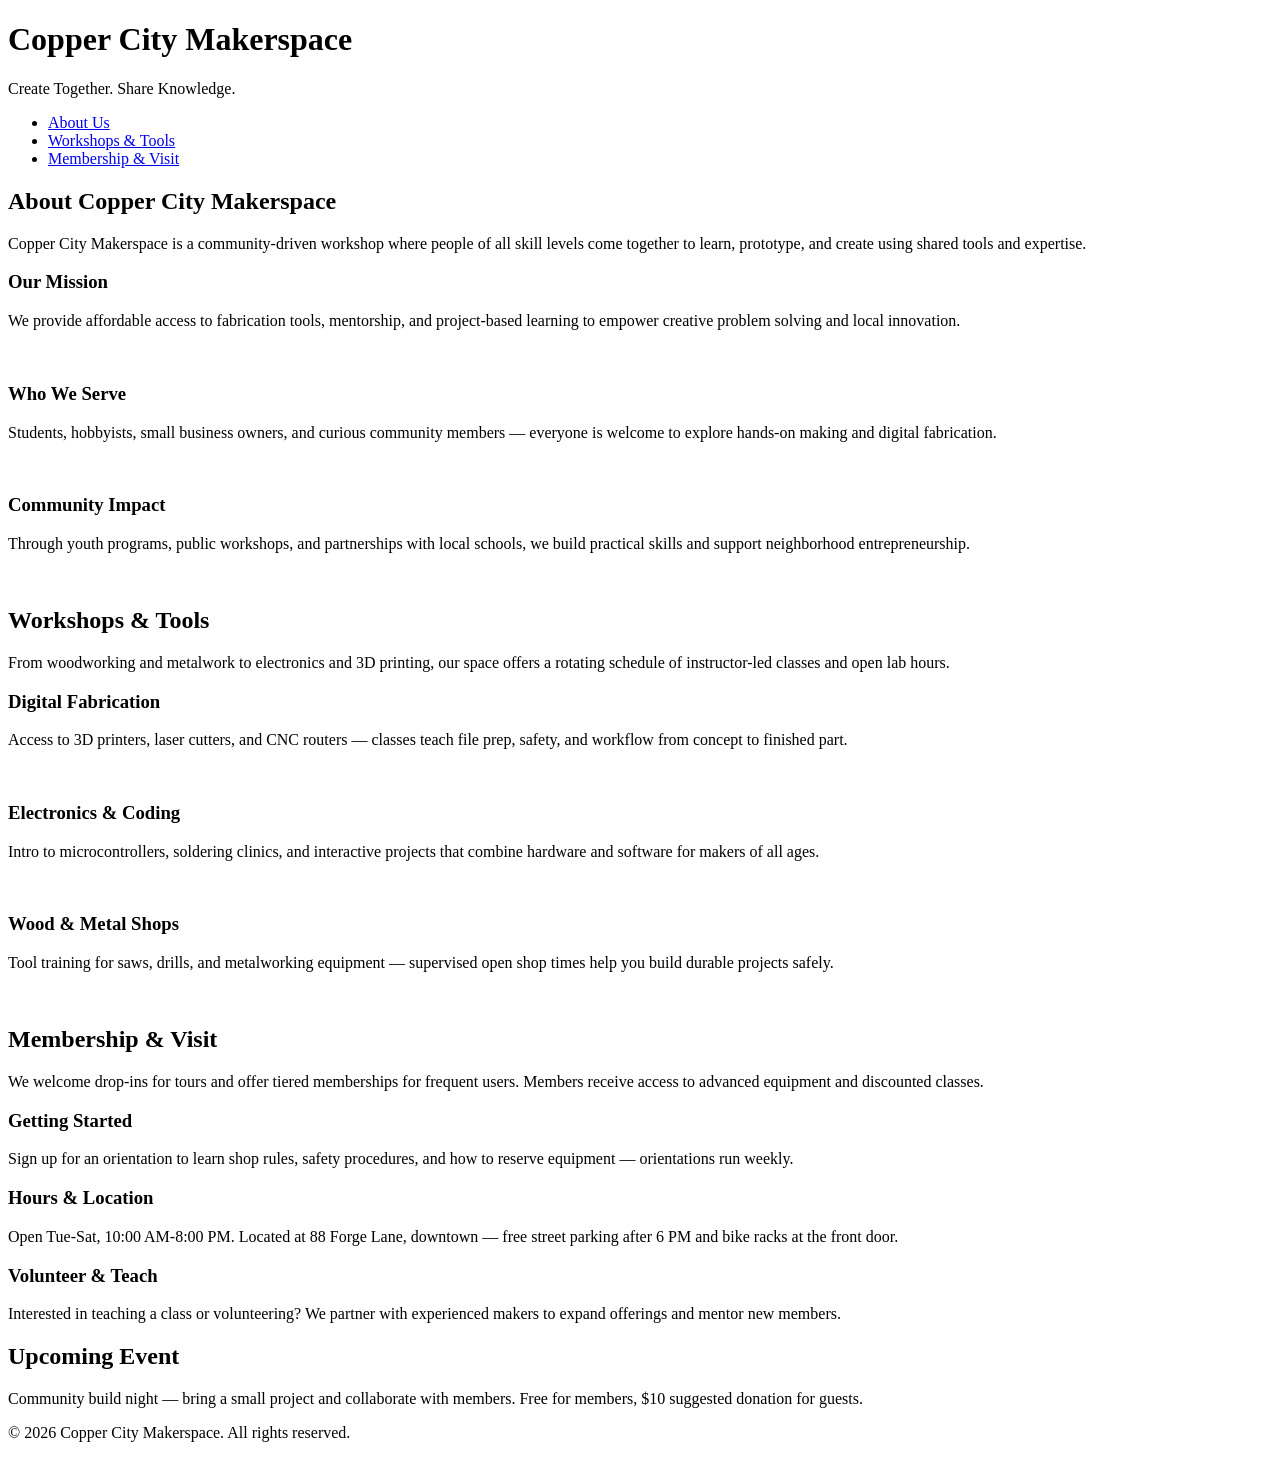
==== index.html @ c901d725 "Added new pages" ====
<!DOCTYPE html>
<html lang="en">
<head>
    <meta charset="UTF-8">
    <meta name="viewport" content="width=device-width, initial-scale=1.0">
    <link rel="stylesheet" href="styles.css">
    <title>Copper City Makerspace</title>
</head>
<body>
    <header>
        <h1>Copper City Makerspace</h1>
        <p>Create Together. Share Knowledge.</p>
    </header>
<nav>
    <ul>
        <li><a href="about.html">About Us</a></li>
        <li><a href="workshops.html">Workshops & Tools</a></li>
        <li><a href="memberships.html">Membership & Visit</a></li>
    </ul>
</nav>
<main>
    <section id="about">
        <h2>About Copper City Makerspace</h2>
        <p>Copper City Makerspace is a community-driven workshop where people of all skill levels come together to learn, prototype, and create using shared tools and expertise.</p>
        <div class="card-row">
            <section>
                <h3>Our Mission</h3>
                <p>We provide affordable access to fabrication tools, mentorship, and project-based learning to empower creative problem solving and local innovation.</p>
                <img src="images/engineering.jpg" alt="" width="300">
            </section>
            <section>
                <h3>Who We Serve</h3>
                <p>Students, hobbyists, small business owners, and curious community members — everyone is welcome to explore hands-on making and digital fabrication.</p>
                <img src="images/ideation.jpg" alt="" width="300">
            </section>
            <section>
                <h3>Community Impact</h3>
                <p>Through youth programs, public workshops, and partnerships with local schools, we build practical skills and support neighborhood entrepreneurship.</p>
                <img src="images/storytelling.jpg" alt="" width="300">
            </section>
        </div>
    </section>
    <section id="workshops">
        <h2>Workshops & Tools</h2>
        <p>From woodworking and metalwork to electronics and 3D printing, our space offers a rotating schedule of instructor-led classes and open lab hours.</p>
        <div class="card-row">
            <section>
                <h3>Digital Fabrication</h3>
                <p>Access to 3D printers, laser cutters, and CNC routers — classes teach file prep, safety, and workflow from concept to finished part.</p>
                <img src="images/3Dprinter.jpg" alt="" width="300">
            </section>
            <section>
                <h3>Electronics & Coding</h3>
                <p>Intro to microcontrollers, soldering clinics, and interactive projects that combine hardware and software for makers of all ages.</p>
                <img src="images/microcontroller.jpg" alt="" width="300">
            </section>
            <section>
                <h3>Wood & Metal Shops</h3>
                <p>Tool training for saws, drills, and metalworking equipment — supervised open shop times help you build durable projects safely.</p>
                <img src="images/metalworking.jpg" alt="" width="300">
            </section>
        </div>
    </section>
    <section id="memberships">
        <h2>Membership & Visit</h2>
        <p>We welcome drop-ins for tours and offer tiered memberships for frequent users. Members receive access to advanced equipment and discounted classes.</p>
        <div class="card-row"> 
            <section>
                <h3>Getting Started</h3>
                <p>Sign up for an orientation to learn shop rules, safety procedures, and how to reserve equipment — orientations run weekly.</p>
            </section>
            <section>
                <h3>Hours & Location</h3>
                <p>Open Tue-Sat, 10:00 AM-8:00 PM. Located at 88 Forge Lane, downtown — free street parking after 6 PM and bike racks at the front door.</p>
            </section>
            <section>
                <h3>Volunteer & Teach</h3>
                <p>Interested in teaching a class or volunteering? We partner with experienced makers to expand offerings and mentor new members.</p>
            </section>
        </div>
    </section>
</main>
<aside>
    <h2>Upcoming Event</h2>
    <p>Community build night — bring a small project and collaborate with members. Free for members, $10 suggested donation for guests.</p>
</aside>
<footer>
    <p>&copy; 2026 Copper City Makerspace. All rights reserved.</p>
</footer>
</body>
</html>
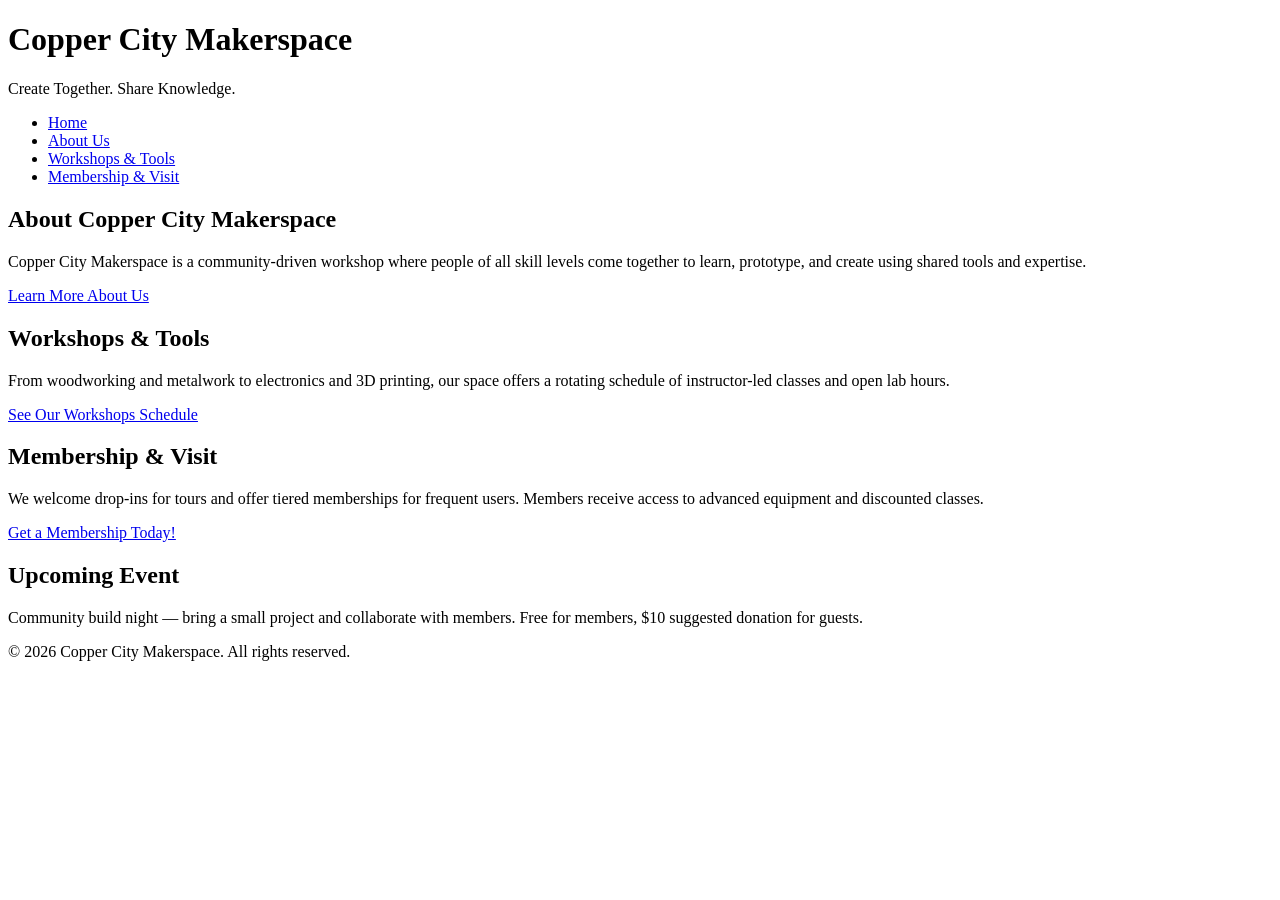
==== commit a3cc0224: "Next iteration html" ====
--- a/index.html
+++ b/index.html
@@ -13,6 +13,7 @@
     </header>
 <nav>
     <ul>
+        <li><a href="index.html">Home</a></li>
         <li><a href="about.html">About Us</a></li>
         <li><a href="workshops.html">Workshops & Tools</a></li>
         <li><a href="memberships.html">Membership & Visit</a></li>
@@ -20,66 +21,24 @@
 </nav>
 <main>
     <section id="about">
-        <h2>About Copper City Makerspace</h2>
+    <h2>About Copper City Makerspace</h2>
         <p>Copper City Makerspace is a community-driven workshop where people of all skill levels come together to learn, prototype, and create using shared tools and expertise.</p>
-        <div class="card-row">
-            <section>
-                <h3>Our Mission</h3>
-                <p>We provide affordable access to fabrication tools, mentorship, and project-based learning to empower creative problem solving and local innovation.</p>
-                <img src="images/engineering.jpg" alt="" width="300">
-            </section>
-            <section>
-                <h3>Who We Serve</h3>
-                <p>Students, hobbyists, small business owners, and curious community members — everyone is welcome to explore hands-on making and digital fabrication.</p>
-                <img src="images/ideation.jpg" alt="" width="300">
-            </section>
-            <section>
-                <h3>Community Impact</h3>
-                <p>Through youth programs, public workshops, and partnerships with local schools, we build practical skills and support neighborhood entrepreneurship.</p>
-                <img src="images/storytelling.jpg" alt="" width="300">
-            </section>
-        </div>
-    </section>
+        <a href="about.html">Learn More About Us</a>
+    </section> 
+
     <section id="workshops">
         <h2>Workshops & Tools</h2>
         <p>From woodworking and metalwork to electronics and 3D printing, our space offers a rotating schedule of instructor-led classes and open lab hours.</p>
-        <div class="card-row">
-            <section>
-                <h3>Digital Fabrication</h3>
-                <p>Access to 3D printers, laser cutters, and CNC routers — classes teach file prep, safety, and workflow from concept to finished part.</p>
-                <img src="images/3Dprinter.jpg" alt="" width="300">
-            </section>
-            <section>
-                <h3>Electronics & Coding</h3>
-                <p>Intro to microcontrollers, soldering clinics, and interactive projects that combine hardware and software for makers of all ages.</p>
-                <img src="images/microcontroller.jpg" alt="" width="300">
-            </section>
-            <section>
-                <h3>Wood & Metal Shops</h3>
-                <p>Tool training for saws, drills, and metalworking equipment — supervised open shop times help you build durable projects safely.</p>
-                <img src="images/metalworking.jpg" alt="" width="300">
-            </section>
-        </div>
+        <a href="workshops.html">See Our Workshops Schedule</a>
     </section>
+
     <section id="memberships">
         <h2>Membership & Visit</h2>
         <p>We welcome drop-ins for tours and offer tiered memberships for frequent users. Members receive access to advanced equipment and discounted classes.</p>
-        <div class="card-row"> 
-            <section>
-                <h3>Getting Started</h3>
-                <p>Sign up for an orientation to learn shop rules, safety procedures, and how to reserve equipment — orientations run weekly.</p>
-            </section>
-            <section>
-                <h3>Hours & Location</h3>
-                <p>Open Tue-Sat, 10:00 AM-8:00 PM. Located at 88 Forge Lane, downtown — free street parking after 6 PM and bike racks at the front door.</p>
-            </section>
-            <section>
-                <h3>Volunteer & Teach</h3>
-                <p>Interested in teaching a class or volunteering? We partner with experienced makers to expand offerings and mentor new members.</p>
-            </section>
-        </div>
+        <a href="memberships.html">Get a Membership Today!</a>
     </section>
 </main>
+
 <aside>
     <h2>Upcoming Event</h2>
     <p>Community build night — bring a small project and collaborate with members. Free for members, $10 suggested donation for guests.</p>
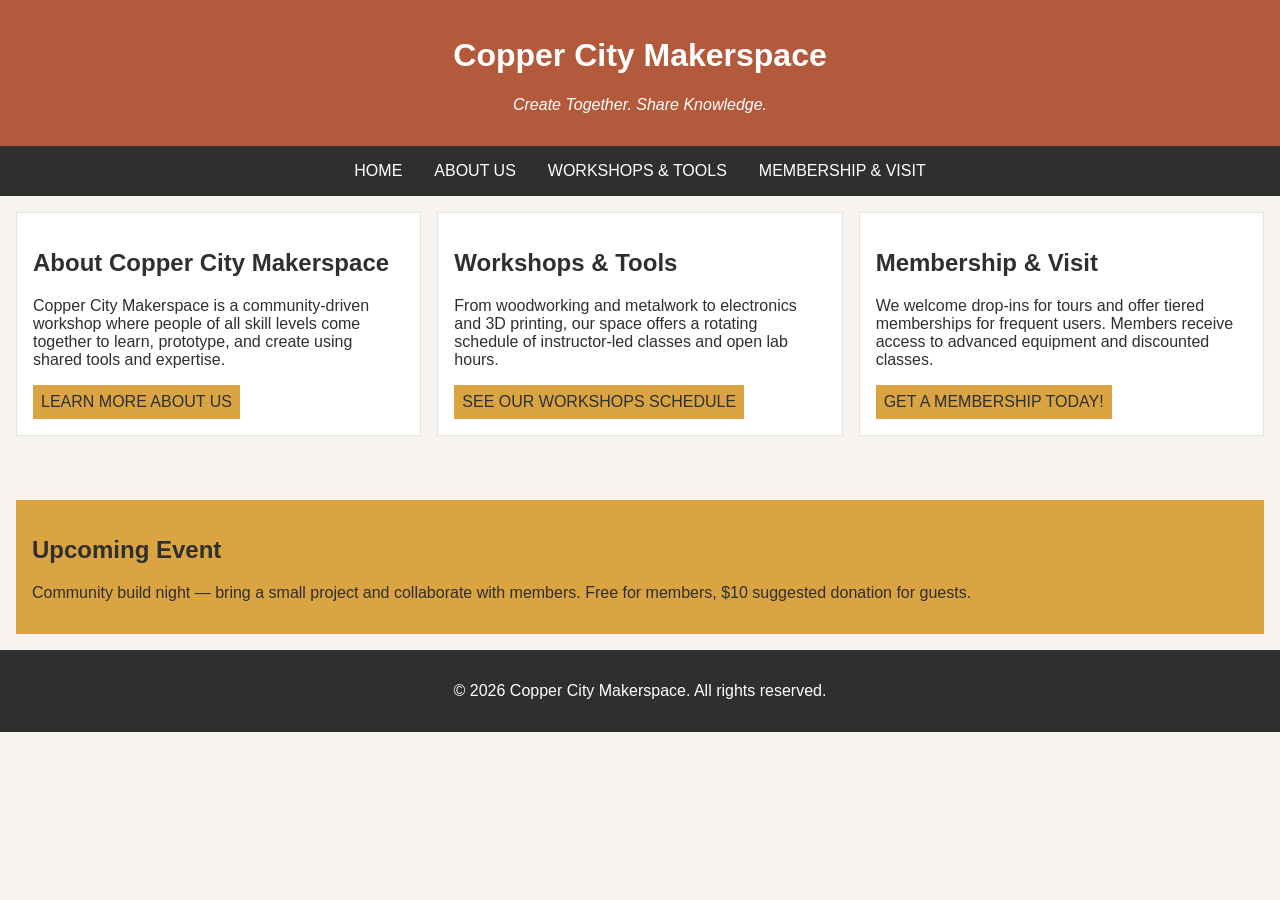
==== commit 608994cd: "Completed iteration" ====
--- a/index.html
+++ b/index.html
@@ -19,7 +19,7 @@
         <li><a href="memberships.html">Membership & Visit</a></li>
     </ul>
 </nav>
-<main>
+<main class="card-row">
     <section id="about">
     <h2>About Copper City Makerspace</h2>
         <p>Copper City Makerspace is a community-driven workshop where people of all skill levels come together to learn, prototype, and create using shared tools and expertise.</p>
--- a/styles.css
+++ b/styles.css
@@ -0,0 +1,124 @@
+/* =====  CSS by Christina Carrasquilla updated by Bailey Wheatman =====  */
+
+/* ===== Color Palette 
+
+Copper:#B35A3C
+Charcoal:#2F2F2F
+Light Background:#F7F4EF
+Card Background:#FFFFFF
+Soft Gold:#D9A441
+Border:#E5E5E5
+
+===== */
+
+/* ===== GLOBAL (Base) Styles ===== */
+
+body {
+    font-family: Arial, sans-serif;
+    margin: 0;
+    background-color: #F7F4EF;
+    color: #2F2F2F;
+    display: grid;
+    grid-template-columns: 1fr;
+}
+
+header {
+    background-color: #B35A3C;
+    color: white;
+    text-align: center;
+    padding: 1rem;
+}
+
+header img {
+    margin-top: 0.5rem;
+}
+header p {
+    font-style:italic;
+}
+nav {
+    background-color: #2F2F2F;
+    padding:.5rem;
+}
+
+nav ul {
+    list-style: none;
+    margin: 0;
+    padding: 0;
+}
+
+nav a {
+    color: white;
+    text-decoration: none;
+    padding: 0.5rem;
+    display: inline-block;
+    text-transform:uppercase;
+}
+
+nav a:hover {
+    background-color: #B35A3C;
+}
+
+main {
+    padding: 1rem;
+}
+
+main a {
+    background-color: #D9A441;
+    color: #2F2F2F;
+    text-decoration: none;
+    padding: 0.5rem;
+    display: inline-block;
+    text-transform:uppercase;
+}
+
+main a:hover {
+    background-color: #B35A3C;
+    color: white;
+}
+
+section {
+    margin-bottom: 2rem;
+}
+
+.card-row section {
+    background-color: white;
+    border: 1px solid #E5E5E5;
+    padding: 1rem;
+}
+
+img {
+    display: block;
+    margin-top: 0.5rem;
+    max-width: 100%;
+}
+
+aside {
+    background-color: #D9A441;
+    padding: 1rem;
+    margin: 1rem;
+}
+
+footer {
+    background-color: #2F2F2F;
+    color: white;
+    text-align: center;
+    padding: 1rem;
+}
+
+/* ===== MEDIA QUERIES ===== */
+@media screen and (min-width: 817px){
+    nav ul {
+        display: flex;
+        justify-content: center;
+        gap: 1rem;
+    }
+
+        .card-row {
+        display: flex;
+        gap: 1rem;
+    }
+
+        .card-row section {
+        width: 30%;
+    }
+}
